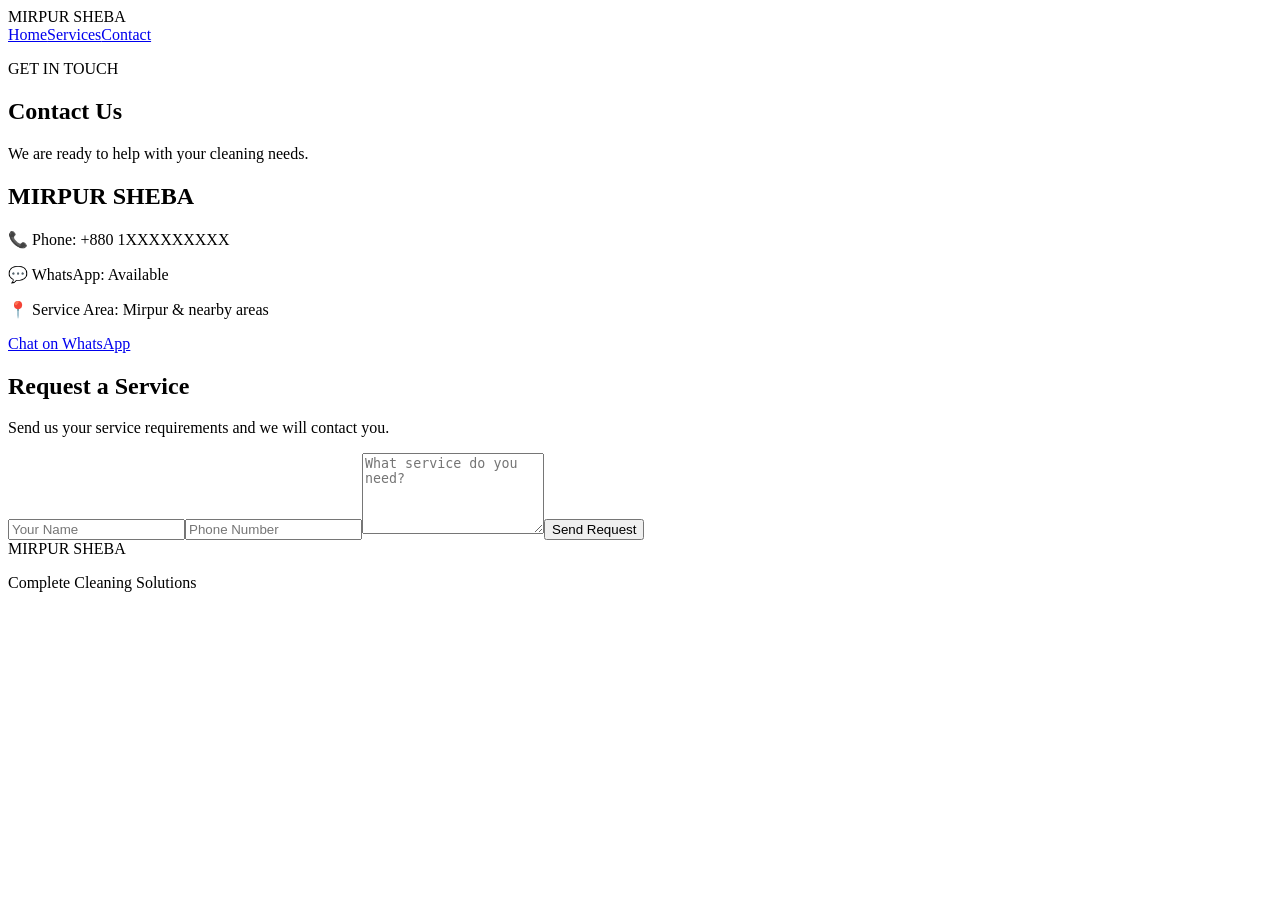
==== contact.html @ 937becf4 "Add files via upload" ====
<!DOCTYPE html>
<html lang="en">
<head>
<meta charset="UTF-8"><meta name="viewport" content="width=device-width, initial-scale=1.0">
<title>Contact | MIRPUR SHEBA</title>
<link rel="stylesheet" href="{{ url_for('static', filename='style.css') }}">
</head>
<body>
<header><div class="logo">MIRPUR <span>SHEBA</span></div><nav><a href="/">Home</a><a href="/services">Services</a><a href="/contact">Contact</a></nav></header>
<section class="page-title"><p class="tag">GET IN TOUCH</p><h1>Contact Us</h1><p>We are ready to help with your cleaning needs.</p></section>
<section class="contact-section">
<div class="contact-box"><h2>MIRPUR SHEBA</h2><p>📞 Phone: +880 1XXXXXXXXX</p><p>💬 WhatsApp: Available</p><p>📍 Service Area: Mirpur & nearby areas</p><a class="btn" href="https://wa.me/8801000000000" target="_blank">Chat on WhatsApp</a></div>
<div class="contact-box"><h2>Request a Service</h2><p>Send us your service requirements and we will contact you.</p><form onsubmit="alert('Thank you! Please contact us directly to confirm your booking.'); return false;"><input placeholder="Your Name" required><input placeholder="Phone Number" required><textarea placeholder="What service do you need?" rows="5" required></textarea><button class="btn" type="submit">Send Request</button></form></div>
</section>
<footer><div class="logo">MIRPUR <span>SHEBA</span></div><p>Complete Cleaning Solutions</p></footer>
</body>
</html>
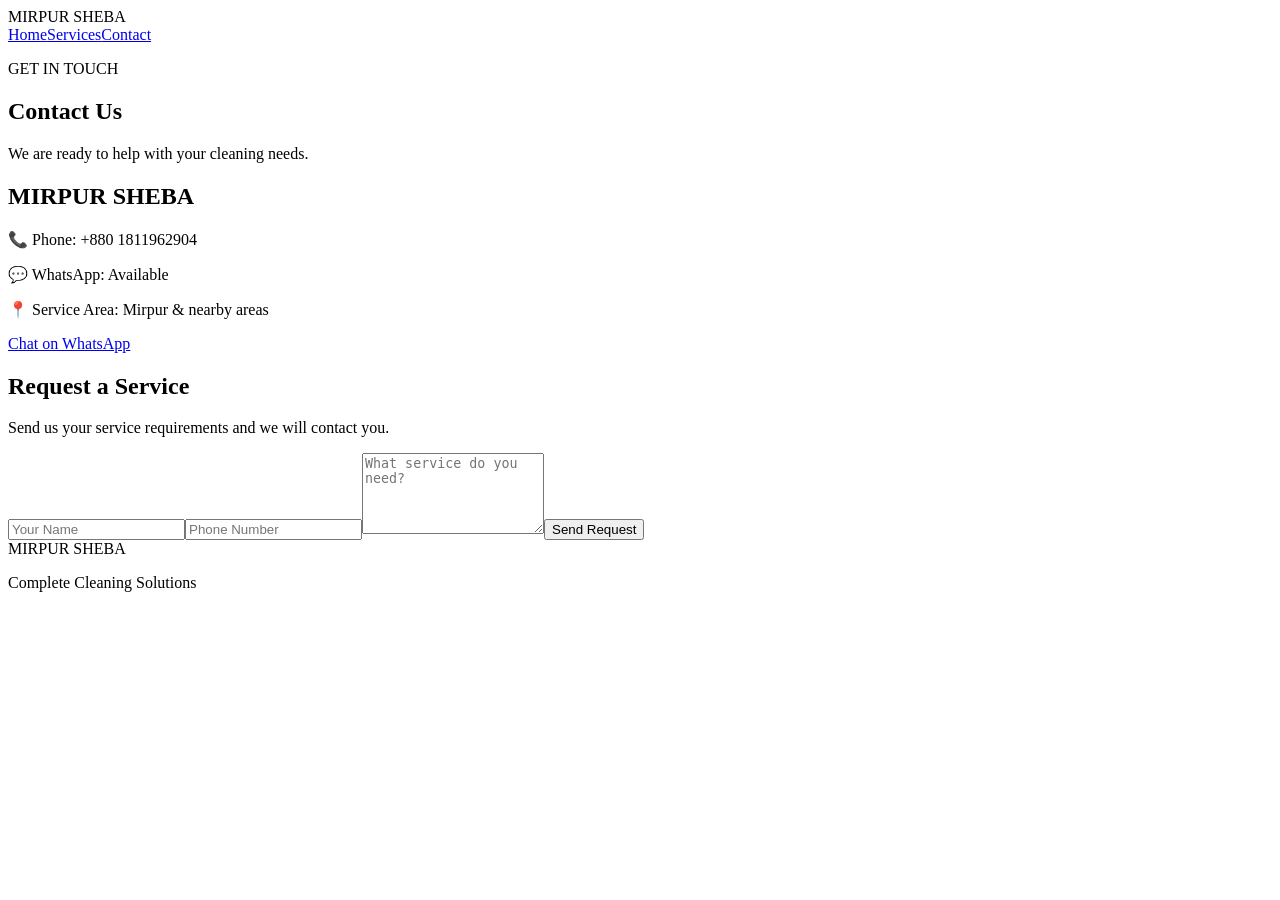
==== commit 8e402239: "Update contact.html" ====
--- a/contact.html
+++ b/contact.html
@@ -9,7 +9,7 @@
 <header><div class="logo">MIRPUR <span>SHEBA</span></div><nav><a href="/">Home</a><a href="/services">Services</a><a href="/contact">Contact</a></nav></header>
 <section class="page-title"><p class="tag">GET IN TOUCH</p><h1>Contact Us</h1><p>We are ready to help with your cleaning needs.</p></section>
 <section class="contact-section">
-<div class="contact-box"><h2>MIRPUR SHEBA</h2><p>📞 Phone: +880 1XXXXXXXXX</p><p>💬 WhatsApp: Available</p><p>📍 Service Area: Mirpur & nearby areas</p><a class="btn" href="https://wa.me/8801000000000" target="_blank">Chat on WhatsApp</a></div>
+<div class="contact-box"><h2>MIRPUR SHEBA</h2><p>📞 Phone: +880 1811962904</p><p>💬 WhatsApp: Available</p><p>📍 Service Area: Mirpur & nearby areas</p><a class="btn" href="https://wa.me/8801000000000" target="_blank">Chat on WhatsApp</a></div>
 <div class="contact-box"><h2>Request a Service</h2><p>Send us your service requirements and we will contact you.</p><form onsubmit="alert('Thank you! Please contact us directly to confirm your booking.'); return false;"><input placeholder="Your Name" required><input placeholder="Phone Number" required><textarea placeholder="What service do you need?" rows="5" required></textarea><button class="btn" type="submit">Send Request</button></form></div>
 </section>
 <footer><div class="logo">MIRPUR <span>SHEBA</span></div><p>Complete Cleaning Solutions</p></footer>
